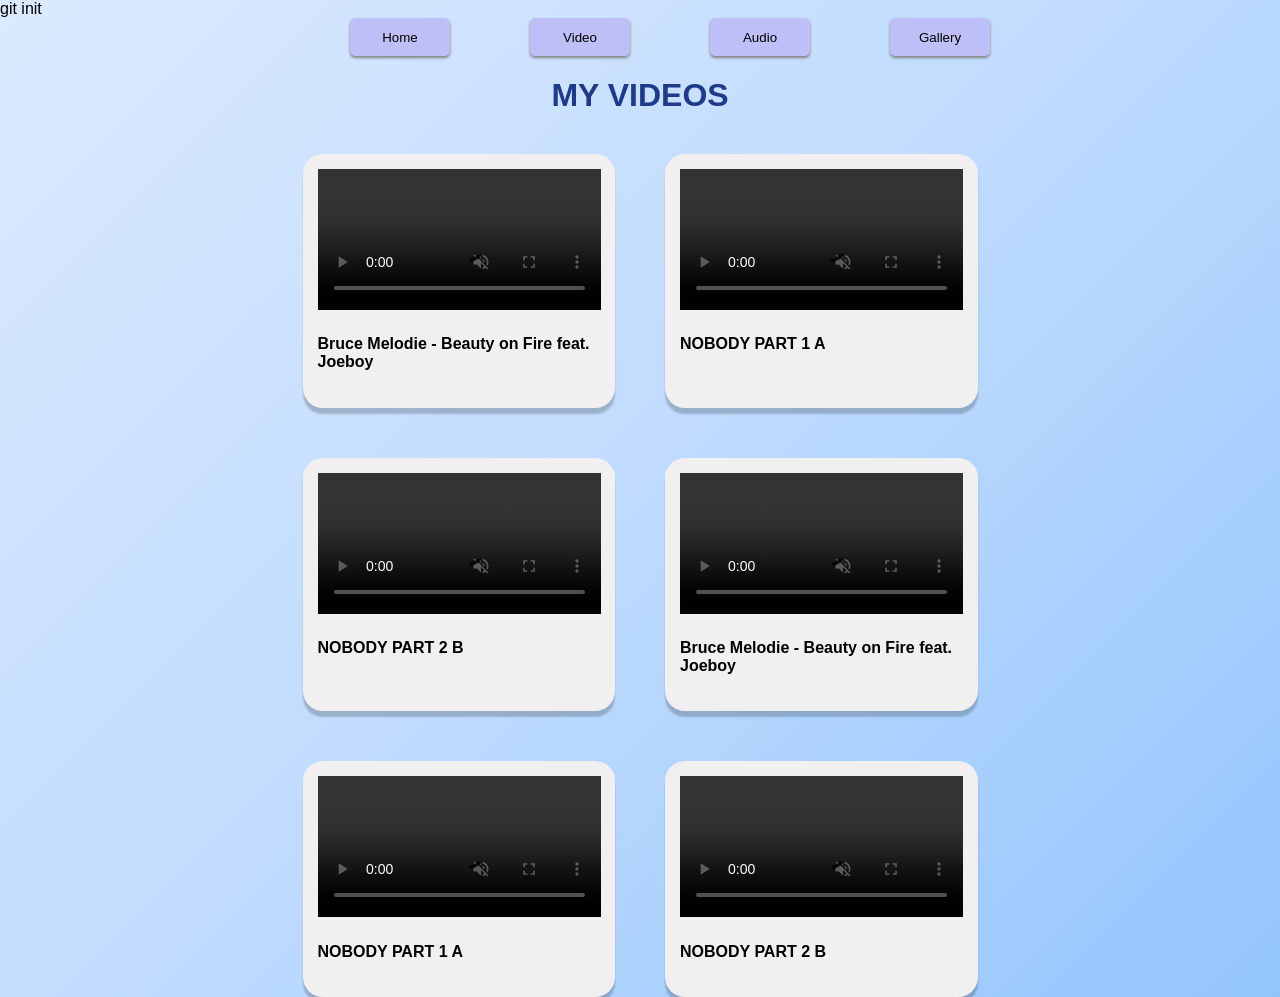
==== video.html @ 0e927e0a "commit1" ====
<!DOCTYPE html>
<html lang="en">

<head>
    <meta charset="UTF-8">
    <meta name="viewport" content="width=device-width, initial-scale=1.0">
    <link rel="stylesheet" href="style.css">
    <title>My Video</title>git init
</head>

<body>
    
    <div class="btn">
    <button style="width: 100px;"><a href="home.html">Home</a></button>
    <button style="width: 100px;"><a href="video.html">Video</a></button>
    <button style="width: 100px;"><a href="audio.html">Audio</a> </button>
    <button style="width: 100px;"><a href="gallery.html">Gallery</a></button>
    </div>
    
    <h1><b>MY VIDEOS</b></h1><br>

    <div class="videos">
        <div>
            <Video width="250" width="" src="Bruce Melodie - Beauty on Fire feat. Joeboy (Official Video).mp4" autoplay
                muted loop controls></Video>
            <h4>Bruce Melodie - Beauty on Fire feat. Joeboy</h4>
        </div>
        <div>
            <Video width="250" width="" src="E:\xampp\htdocs\tech\NOBODY PART 1 A.mp4" autoplay muted loop
                controls></Video>
            <h4>NOBODY PART 1 A</h4>
        </div>
        <div>
            <Video width="250" width="" src="E:\xampp\htdocs\tech\NOBODY PART 2 B.mp4" autoplay muted loop
                controls></Video>
            <h4>NOBODY PART 2 B</h4>
        </div>
         <div>
            <Video width="250" width="" src="Bruce Melodie - Beauty on Fire feat. Joeboy (Official Video).mp4" autoplay
                muted loop controls></Video>
            <h4>Bruce Melodie - Beauty on Fire feat. Joeboy</h4>
        </div>
        <div>
            <Video width="250" width="" src="E:\xampp\htdocs\tech\NOBODY PART 1 A.mp4" autoplay muted loop
                controls></Video>
            <h4>NOBODY PART 1 A</h4>
        </div>
        <div>
            <Video width="250" width="" src="E:\xampp\htdocs\tech\NOBODY PART 2 B.mp4" autoplay muted loop
                controls></Video>
            <h4>NOBODY PART 2 B</h4>
        </div>
        
            
    
    </div>


</body>

</html>
---- style.css ----
body{
            background:linear-gradient(135deg,#dbeafe,#bfdbfe,#93c5fd);
            font-family: Arial, sans-serif;
            margin: 0;
            padding: 0 ;
        }
        .videos{
            display: flex;
            gap: 50px;
            flex-wrap: wrap;
            justify-content: center;
            width: 80%;
            margin: 0 auto;

        }
        .videos div{
            background: #f1efef;
            padding: 15px;
            border-radius: 20px;
            width: 282.5px;
            box-shadow: 0 6px 2px rgba(0, 0, 0,.2);
            transition: 3s;
        }
        .videos div video{
            width: 100%; 
            /* transform:translateY(-10px); */
        }
        
        .audio{
            display: flex;
            gap: 30px;
            flex-wrap: wrap;
            width: 85%;
            justify-content: center;
            margin: 0 auto;
        }
        .audio div{
            background: #f1efef;
            padding: 15px;
            border-radius: 20px;
            width: 299px;
            box-shadow: 0 6px 2px rgba(0, 0, 0,.2);
            transition: 3s;
        }
        .audio div audio{
            width: 100%;
        }
         .gallery{
            display: flex;
            gap: 20px;
            flex-wrap: wrap;
            width: 85%;
            justify-content: center;
            margin: 0 auto;
        }
        .gallery div{
            background: #f1efef;
            padding: 15px;
            border-radius: 20px;
            width: 299px;
            box-shadow: 0 6px 2px rgba(0, 0, 0,.2);
            transition: 3s;
        }
        .gallery div .gallery{
            width: 90%;
            
        }
        h1,h3{
            text-align: center;
            color: #1e3a8a;
            
        }
        .btn{
            text-align: center;
            display: flex;
            gap: 80px;
            margin-left: 350px;
            color: cornflowerblue;
            
            
           
        }
        .btn button{
            /* padding: 5px; */
            box-shadow: none;
            width: 200px;
            height: 38px;
            border-radius: 5.5px;
            outline: none;
            border: none;
            box-shadow:0px 2px 3px rgb(129, 129, 129);
            background-color: rgb(191, 191, 247);
            
           
            
        }
        .btn button a{
            color: black;
            text-decoration: none;
            
            
        }
        .btm button{
            box-shadow: none;
            width: 130px;
            height: 35px;
            border-radius: 5.5px;
            outline: none;
            border: none;
            box-shadow:0px 2px 3px rgb(129, 129, 129);
            background-color: rgb(182, 182, 209);
            
        }
        .container{
            border-radius: 0px;
            width: 100%;
            height: 170px;
            /* outline: none; */
            /* border: none; */
            box-shadow:0px 2px 3px rgb(151, 151, 151);
            background-color: rgb(0, 0, 0);
            border: 20px 0;
            text-align: center;
            color: #f0ebeb;
            margin-top: 30px;
            
        }
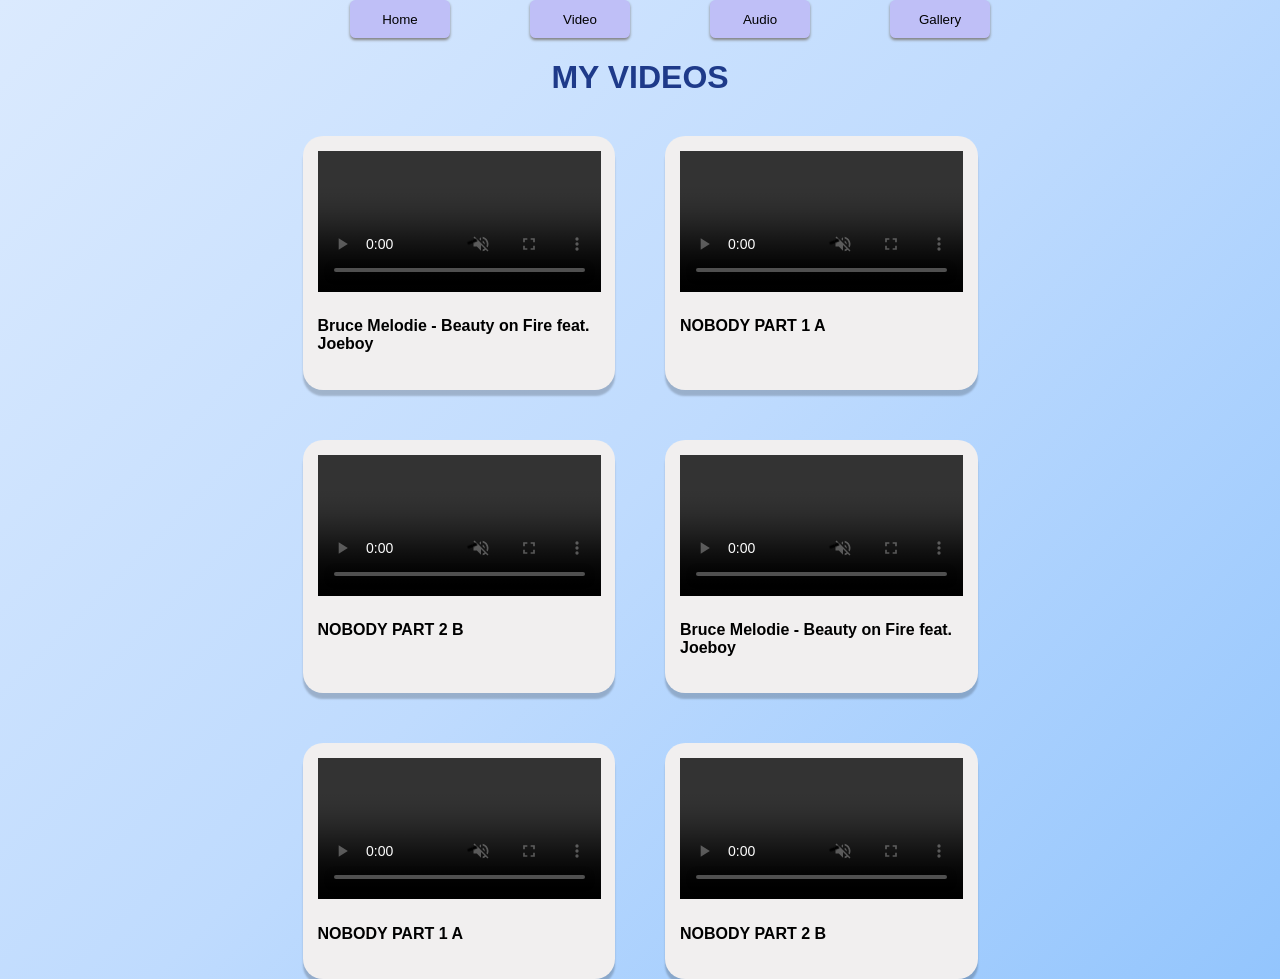
==== commit b1be1770: "edited video" ====
--- a/video.html
+++ b/video.html
@@ -5,7 +5,7 @@
     <meta charset="UTF-8">
     <meta name="viewport" content="width=device-width, initial-scale=1.0">
     <link rel="stylesheet" href="style.css">
-    <title>My Video</title>git init
+    <title>My Video</title>
 </head>
 
 <body>
